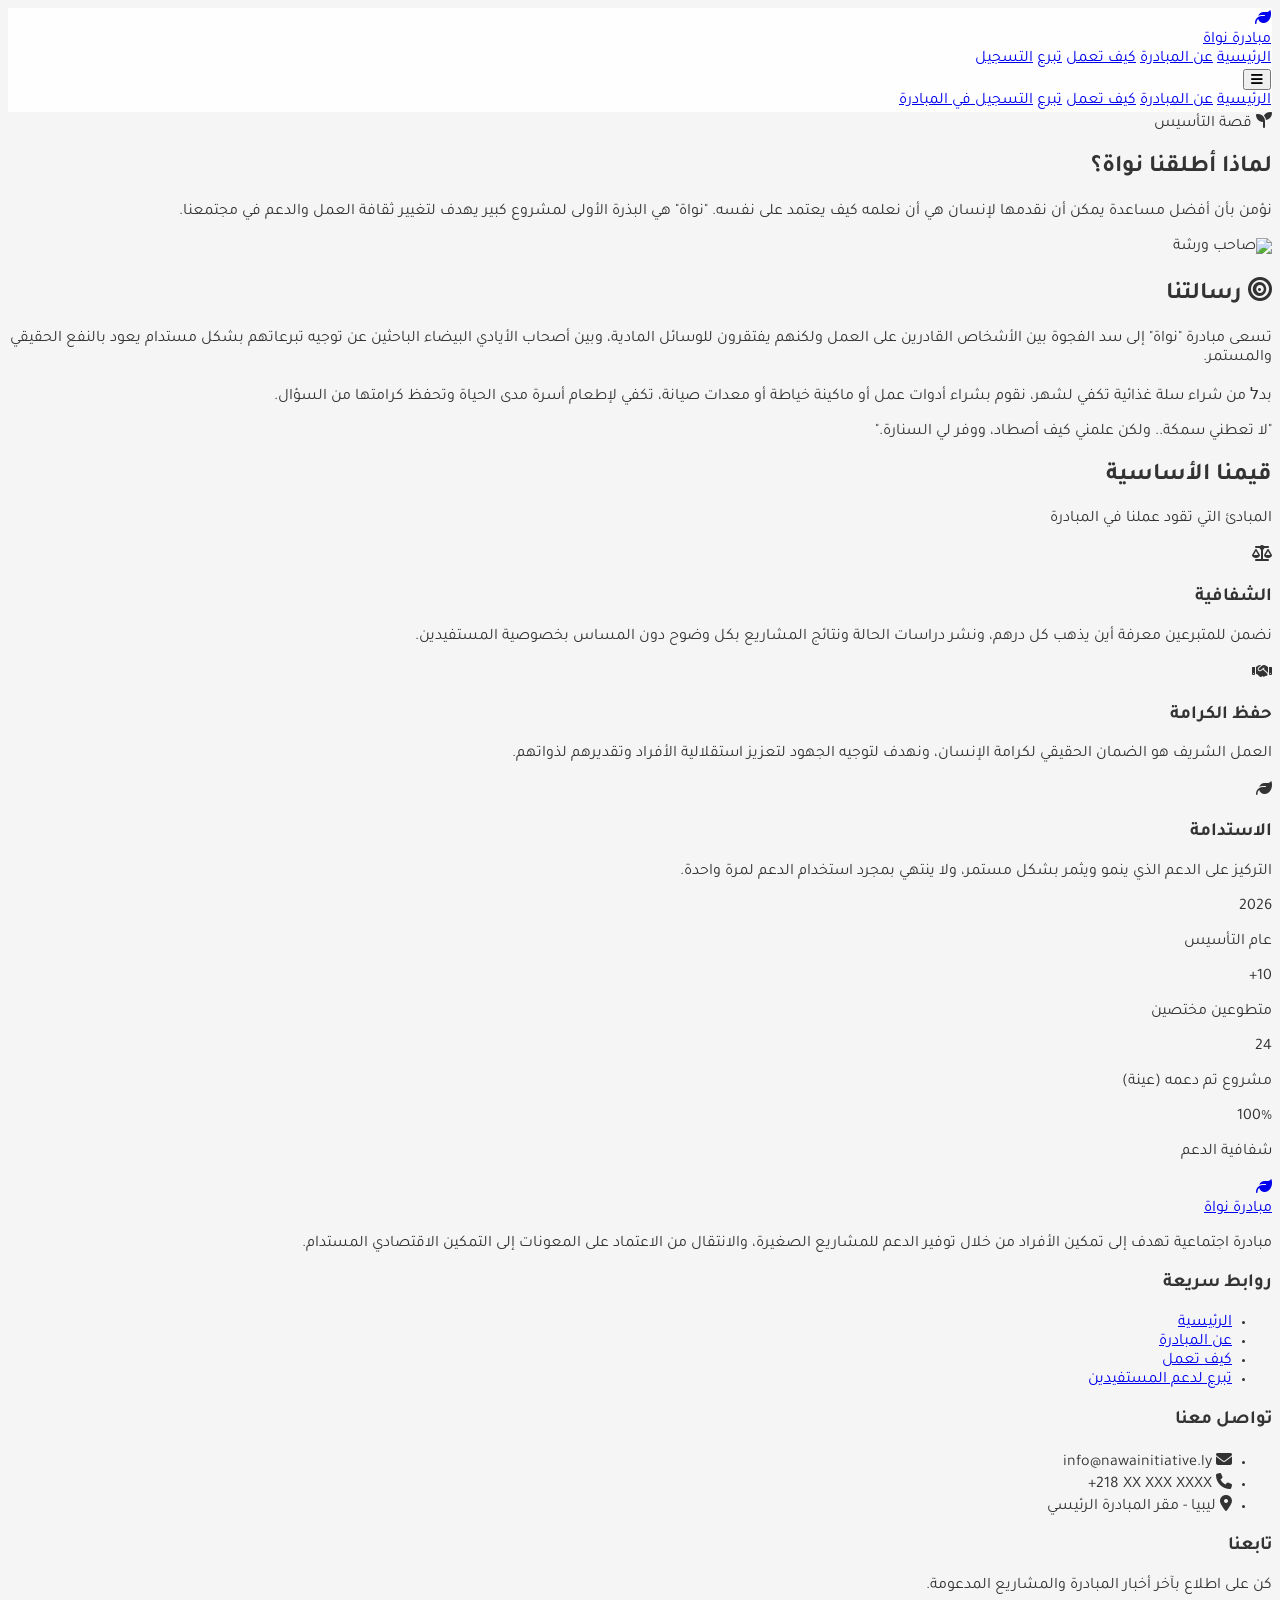
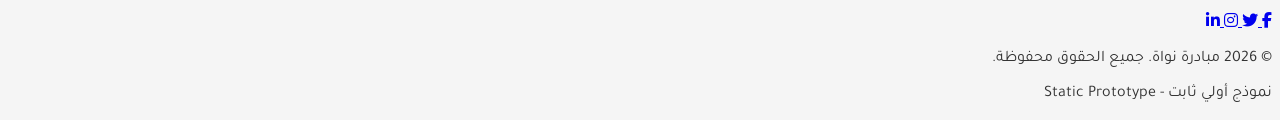
==== about.html @ 3e0c5002 "Add files via upload" ====
<!DOCTYPE html>
<html lang="ar" dir="rtl">

<head>
    <meta charset="UTF-8">
    <meta name="viewport" content="width=device-width, initial-scale=1.0">
    <title>عن المبادرة – مبادرة نواة</title>

    <script src="https://cdn.tailwindcss.com"></script>
    <script>
        tailwind.config = {
            theme: {
                extend: {
                    colors: {
                        primary: '#2E7D32',
                        primaryDark: '#1b5e20',
                        accent: '#FFB300',
                        accentHover: '#ffa000',
                        bgBase: '#F5F5F5',
                    },
                    fontFamily: {
                        sans: ['Tajawal', 'Inter', 'sans-serif'],
                    }
                }
            }
        }
    </script>

    <link rel="stylesheet" href="css/style.css">
    <link rel="stylesheet" href="https://cdnjs.cloudflare.com/ajax/libs/font-awesome/6.4.0/css/all.min.css">
</head>

<body class="bg-gray-50 text-gray-800 antialiased flex flex-col min-h-screen">

    <!-- Header Navigation -->
    <header class="fixed w-full top-0 z-50 glass transition-all-300">
        <div class="container mx-auto px-4 md:px-8">
            <div class="flex justify-between items-center h-20">
                <a href="index.html" class="flex items-center gap-3 decoration-transparent group">
                    <div
                        class="w-10 h-10 rounded-xl bg-primary flex items-center justify-center text-white shadow-lg group-hover:scale-105 transition-all-300">
                        <i class="fa-solid fa-leaf text-xl text-accent"></i>
                    </div>
                    <span class="text-2xl font-bold font-sans text-primary whitespace-nowrap">مبادرة نواة</span>
                </a>

                <nav class="hidden md:flex items-center gap-8 font-medium">
                    <a href="index.html"
                        class="nav-link text-gray-600 hover:text-primary transition-colors">الرئيسية</a>
                    <a href="about.html" class="nav-link text-primary font-bold">عن المبادرة</a>
                    <a href="index.html#how-it-works"
                        class="nav-link text-gray-600 hover:text-primary transition-colors">كيف تعمل</a>
                    <a href="donate.html" class="nav-link text-gray-600 hover:text-primary transition-colors">تبرع</a>
                    <a href="register.html"
                        class="bg-primary hover:bg-primaryDark text-white px-6 py-2.5 rounded-full shadow-md hover:shadow-lg transition-all-300 transform hover:-translate-y-0.5">التسجيل</a>
                </nav>

                <button id="mobile-menu-btn"
                    class="md:hidden text-gray-800 focus:outline-none p-2 rounded-lg hover:bg-gray-100">
                    <i class="fa-solid fa-bars text-2xl"></i>
                </button>
            </div>
        </div>

        <div id="mobile-menu"
            class="hidden md:hidden bg-white border-t border-gray-100 shadow-xl absolute w-full left-0">
            <div class="flex flex-col px-4 pt-2 pb-6 gap-4">
                <a href="index.html"
                    class="nav-link p-3 rounded-lg hover:bg-gray-50 text-gray-800 transition-colors">الرئيسية</a>
                <a href="about.html" class="nav-link p-3 rounded-lg bg-green-50 text-primary font-bold">عن المبادرة</a>
                <a href="index.html#how-it-works"
                    class="nav-link p-3 rounded-lg hover:bg-gray-50 text-gray-800 transition-colors">كيف تعمل</a>
                <a href="donate.html"
                    class="nav-link p-3 rounded-lg hover:bg-gray-50 text-gray-800 transition-colors">تبرع</a>
                <a href="register.html"
                    class="bg-primary hover:bg-primaryDark text-white p-3 rounded-lg text-center font-medium shadow-md mt-2">التسجيل
                    في المبادرة</a>
            </div>
        </div>
    </header>

    <main class="flex-grow pt-28 pb-20">

        <!-- About Hero Section -->
        <section class="max-w-5xl mx-auto px-4 mb-16 text-center reveal">
            <span class="inline-block px-4 py-1.5 rounded-full bg-primary/10 text-primary font-bold text-sm mb-4">
                <i class="fa-solid fa-seedling mr-1"></i> قصة التأسيس
            </span>
            <h1 class="text-4xl md:text-5xl font-extrabold text-gray-800 mb-6 font-sans">
                لماذا أطلقنا <span class="text-primary">نواة</span>؟
            </h1>
            <p class="text-xl text-gray-600 leading-relaxed font-medium mx-auto max-w-3xl">
                نؤمن بأن أفضل مساعدة يمكن أن نقدمها لإنسان هي أن نعلمه كيف يعتمد على نفسه. "نواة" هي البذرة الأولى
                لمشروع كبير يهدف لتغيير ثقافة العمل والدعم في مجتمعنا.
            </p>
        </section>

        <!-- Main Content -->
        <section class="container mx-auto px-4 md:px-8">
            <div class="grid grid-cols-1 lg:grid-cols-2 gap-12 items-center mb-24 reveal">
                <!-- Image side -->
                <div class="relative">
                    <div class="rounded-3xl overflow-hidden shadow-2xl relative z-10 border-4 border-white">
                        <img src="https://images.unsplash.com/photo-1542838132-92c53300491e?auto=format&fit=crop&q=80&w=800"
                            alt="صاحب ورشة" class="w-full h-auto">
                    </div>
                    <!-- Decor -->
                    <div
                        class="absolute -top-6 -right-6 w-full h-full border-2 border-primary rounded-3xl z-0 border-dashed">
                    </div>
                    <div class="absolute -bottom-8 -left-8 w-32 h-32 bg-accent rounded-full -z-10 blur-xl opacity-40">
                    </div>
                </div>

                <!-- Text side -->
                <div class="p-4">
                    <h2 class="text-3xl font-bold mb-6 text-gray-800 flex items-center gap-3">
                        <i class="fa-solid fa-bullseye text-accent"></i> رسالتنا
                    </h2>
                    <p class="text-gray-600 text-lg leading-relaxed mb-6">
                        تسعى مبادرة "نواة" إلى سد الفجوة بين الأشخاص القادرين على العمل ولكنهم يفتقرون للوسائل المادية،
                        وبين أصحاب الأيادي البيضاء الباحثين عن توجيه تبرعاتهم بشكل مستدام يعود بالنفع الحقيقي والمستمر.
                    </p>
                    <p class="text-gray-600 text-lg leading-relaxed mb-8">
                        بدל من شراء سلة غذائية تكفي لشهر، نقوم بشراء أدوات عمل أو ماكينة خياطة أو معدات صيانة، تكفي
                        لإطعام أسرة مدى الحياة وتحفظ كرامتها من السؤال.
                    </p>
                    <div class="bg-gray-50 border-r-4 border-primary p-6 rounded-l-xl">
                        <p class="text-gray-800 font-bold text-xl h-font italic">
                            "لا تعطني سمكة.. ولكن علمني كيف أصطاد، ووفر لي السنارة."
                        </p>
                    </div>
                </div>
            </div>

            <!-- Core Values -->
            <div class="mb-24 reveal">
                <div class="text-center mb-12">
                    <h2 class="text-3xl font-bold text-gray-800">قيمنا الأساسية</h2>
                    <p class="text-gray-600 mt-2 text-lg">المبادئ التي تقود عملنا في المبادرة</p>
                </div>

                <div class="grid grid-cols-1 md:grid-cols-3 gap-8">
                    <!-- Value 1 -->
                    <div
                        class="bg-white p-8 rounded-2xl shadow-lg border border-gray-100 hover:border-primary transition-all-300 text-center">
                        <div
                            class="w-16 h-16 bg-green-50 text-primary rounded-full flex items-center justify-center text-2xl mx-auto mb-6">
                            <i class="fa-solid fa-scale-balanced"></i>
                        </div>
                        <h3 class="text-xl font-bold text-gray-800 mb-3">الشفافية</h3>
                        <p class="text-gray-600">
                            نضمن للمتبرعين معرفة أين يذهب كل درهم، ونشر دراسات الحالة ونتائج المشاريع بكل وضوح دون
                            المساس بخصوصية المستفيدين.
                        </p>
                    </div>
                    <!-- Value 2 -->
                    <div
                        class="bg-white p-8 rounded-2xl shadow-lg border border-gray-100 hover:border-accent transition-all-300 text-center">
                        <div
                            class="w-16 h-16 bg-amber-50 text-accent rounded-full flex items-center justify-center text-2xl mx-auto mb-6">
                            <i class="fa-solid fa-handshake"></i>
                        </div>
                        <h3 class="text-xl font-bold text-gray-800 mb-3">حفظ الكرامة</h3>
                        <p class="text-gray-600">
                            العمل الشريف هو الضمان الحقيقي لكرامة الإنسان، ونهدف لتوجيه الجهود لتعزيز استقلالية الأفراد
                            وتقديرهم لذواتهم.
                        </p>
                    </div>
                    <!-- Value 3 -->
                    <div
                        class="bg-white p-8 rounded-2xl shadow-lg border border-gray-100 hover:border-primary transition-all-300 text-center">
                        <div
                            class="w-16 h-16 bg-blue-50 text-blue-600 rounded-full flex items-center justify-center text-2xl mx-auto mb-6">
                            <i class="fa-solid fa-leaf"></i>
                        </div>
                        <h3 class="text-xl font-bold text-gray-800 mb-3">الاستدامة</h3>
                        <p class="text-gray-600">
                            التركيز على الدعم الذي ينمو ويثمر بشكل مستمر، ولا ينتهي بمجرد استخدام الدعم لمرة واحدة.
                        </p>
                    </div>
                </div>
            </div>

            <!-- Statistics Banner -->
            <div class="bg-primary rounded-3xl p-10 text-white relative overflow-hidden shadow-2xl reveal">
                <div
                    class="absolute top-0 left-0 w-full h-full bg-[url('https://images.unsplash.com/photo-1556761175-5973dc0f32d7?auto=format&fit=crop&q=80&w=800')] bg-cover bg-center opacity-10 mix-blend-luminosity">
                </div>
                <div
                    class="relative z-10 grid grid-cols-1 md:grid-cols-2 lg:grid-cols-4 gap-8 text-center divide-y lg:divide-y-0 lg:divide-x lg:divide-x-reverse divide-white/20">
                    <div class="p-4">
                        <p class="text-5xl font-extrabold text-accent mb-2">2026</p>
                        <p class="text-gray-100 font-medium">عام التأسيس</p>
                    </div>
                    <div class="p-4">
                        <p class="text-5xl font-extrabold text-accent mb-2">10+</p>
                        <p class="text-gray-100 font-medium">متطوعين مختصين</p>
                    </div>
                    <div class="p-4">
                        <p class="text-5xl font-extrabold text-accent mb-2">24</p>
                        <p class="text-gray-100 font-medium">مشروع تم دعمه (عينة)</p>
                    </div>
                    <div class="p-4">
                        <p class="text-5xl font-extrabold text-accent mb-2">100%</p>
                        <p class="text-gray-100 font-medium">شفافية الدعم</p>
                    </div>
                </div>
            </div>

        </section>

    </main>

    <!-- Footer Section -->
    <footer class="bg-gray-900 text-white pt-16 pb-8 border-t-4 border-primary">
        <div class="container mx-auto px-4 md:px-8">
            <div class="grid grid-cols-1 md:grid-cols-2 lg:grid-cols-4 gap-12 mb-12">

                <div class="lg:col-span-1">
                    <a href="index.html" class="flex items-center gap-3 mb-6">
                        <div class="w-10 h-10 rounded-xl bg-primary flex items-center justify-center text-accent">
                            <i class="fa-solid fa-leaf text-xl"></i>
                        </div>
                        <span class="text-2xl font-bold font-sans text-white">مبادرة نواة</span>
                    </a>
                    <p class="text-gray-400 mb-6 text-sm leading-relaxed">
                        مبادرة اجتماعية تهدف إلى تمكين الأفراد من خلال توفير الدعم للمشاريع الصغيرة، والانتقال من
                        الاعتماد على المعونات إلى التمكين الاقتصادي المستدام.
                    </p>
                </div>

                <div>
                    <h3 class="text-lg font-bold mb-6 text-white border-b border-gray-700 pb-2 inline-block">روابط سريعة
                    </h3>
                    <ul class="space-y-3">
                        <li><a href="index.html" class="text-gray-400 hover:text-accent transition-colors">الرئيسية</a>
                        </li>
                        <li><a href="about.html" class="text-gray-400 hover:text-accent transition-colors">عن
                                المبادرة</a></li>
                        <li><a href="index.html#how-it-works"
                                class="text-gray-400 hover:text-accent transition-colors">كيف تعمل</a></li>
                        <li><a href="donate.html" class="text-gray-400 hover:text-accent transition-colors">تبرع لدعم
                                المستفيدين</a></li>
                    </ul>
                </div>

                <div>
                    <h3 class="text-lg font-bold mb-6 text-white border-b border-gray-700 pb-2 inline-block">تواصل معنا
                    </h3>
                    <ul class="space-y-4">
                        <li class="flex items-start gap-3">
                            <i class="fa-solid fa-envelope text-accent mt-1"></i>
                            <span class="text-gray-400">info@nawainitiative.ly</span>
                        </li>
                        <li class="flex items-start gap-3">
                            <i class="fa-solid fa-phone text-accent mt-1"></i>
                            <span class="text-gray-400 mr-1" dir="ltr">+218 XX XXX XXXX</span>
                        </li>
                        <li class="flex items-start gap-3">
                            <i class="fa-solid fa-location-dot text-accent mt-1"></i>
                            <span class="text-gray-400">ليبيا - مقر المبادرة الرئيسي</span>
                        </li>
                    </ul>
                </div>

                <div>
                    <h3 class="text-lg font-bold mb-6 text-white border-b border-gray-700 pb-2 inline-block">تابعنا</h3>
                    <p class="text-gray-400 mb-4 text-sm">كن على اطلاع بآخر أخبار المبادرة والمشاريع المدعومة.</p>
                    <div class="flex gap-4">
                        <a href="#"
                            class="w-10 h-10 rounded-full bg-gray-800 flex items-center justify-center text-gray-400 hover:bg-primary hover:text-white transition-all-300">
                            <i class="fa-brands fa-facebook-f"></i>
                        </a>
                        <a href="#"
                            class="w-10 h-10 rounded-full bg-gray-800 flex items-center justify-center text-gray-400 hover:bg-primary hover:text-white transition-all-300">
                            <i class="fa-brands fa-twitter"></i>
                        </a>
                        <a href="#"
                            class="w-10 h-10 rounded-full bg-gray-800 flex items-center justify-center text-gray-400 hover:bg-primary hover:text-white transition-all-300">
                            <i class="fa-brands fa-instagram"></i>
                        </a>
                        <a href="#"
                            class="w-10 h-10 rounded-full bg-gray-800 flex items-center justify-center text-gray-400 hover:bg-primary hover:text-white transition-all-300">
                            <i class="fa-brands fa-linkedin-in"></i>
                        </a>
                    </div>
                </div>

            </div>

            <div
                class="pt-8 border-t border-gray-800 text-center flex flex-col md:flex-row justify-between items-center gap-4">
                <p class="text-gray-500 text-sm">
                    &copy; 2026 مبادرة نواة. جميع الحقوق محفوظة.
                </p>
                <p class="text-gray-600 text-sm">
                    نموذج أولي ثابت - Static Prototype
                </p>
            </div>
        </div>
    </footer>

    <script src="js/main.js"></script>
</body>

</html>
---- css/style.css ----
@import url('https://fonts.googleapis.com/css2?family=Tajawal:wght@400;500;700;800&family=Inter:wght@400;500;600&display=swap');

body {
    background-color: #F5F5F5;
    font-family: 'Tajawal', 'Inter', sans-serif;
    color: #333333;
    overflow-x: hidden;
    scroll-behavior: smooth;
}

/* Custom Utilities for smooth transitions */
.transition-all-300 {
    transition: all 0.3s cubic-bezier(0.4, 0, 0.2, 1);
}

/* Hero Gradient Overlay */
.hero-gradient {
    background: linear-gradient(135deg, rgba(46, 125, 50, 0.95), rgba(46, 125, 50, 0.8));
}

/* Floating animation */
@keyframes float {
    0% { transform: translateY(0px); }
    50% { transform: translateY(-10px); }
    100% { transform: translateY(0px); }
}
.animate-float {
    animation: float 4s ease-in-out infinite;
}

/* Glassmorphism utility */
.glass {
    background: rgba(255, 255, 255, 0.85);
    backdrop-filter: blur(12px);
    -webkit-backdrop-filter: blur(12px);
    border: 1px solid rgba(255, 255, 255, 0.3);
}

.glass-card {
    background: rgba(255, 255, 255, 0.95);
    backdrop-filter: blur(16px);
    box-shadow: 0 4px 30px rgba(0, 0, 0, 0.05);
    border: 1px solid rgba(255, 255, 255, 1);
}

/* Custom Scrollbar */
::-webkit-scrollbar {
    width: 8px;
}
::-webkit-scrollbar-track {
    background: #f1f1f1; 
}
::-webkit-scrollbar-thumb {
    background: #2E7D32; 
    border-radius: 4px;
}
::-webkit-scrollbar-thumb:hover {
    background: #1b5e20; 
}

/* Process Steps Connectors */
@media (min-width: 768px) {
    .step-connector::after {
        content: '';
        position: absolute;
        top: 24px;
        left: -50%;
        width: 100%;
        height: 2px;
        background-color: #e5e7eb;
        z-index: -1;
    }
    .step-item:first-child .step-connector::after {
        display: none;
    }
}
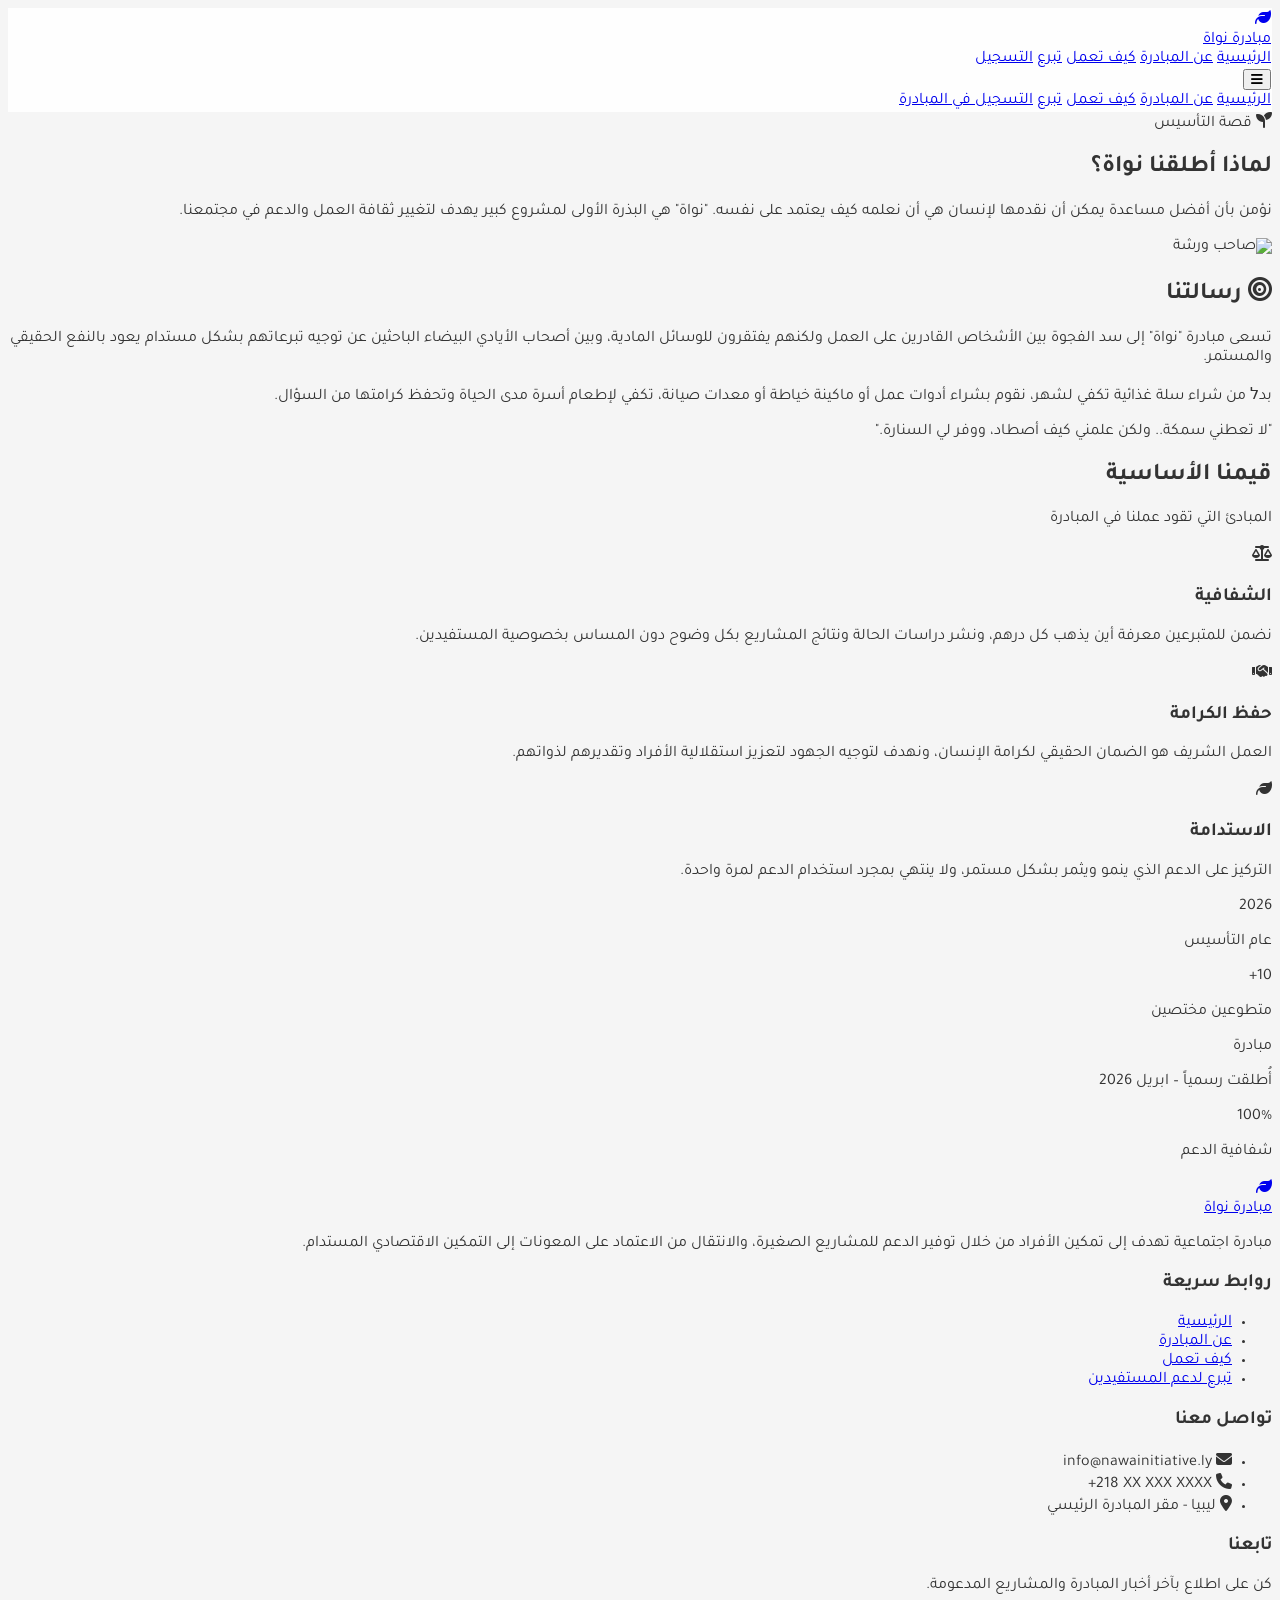
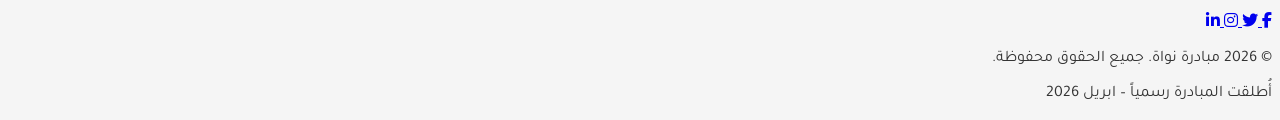
==== commit 315174ee: "Update about.html with new content and structure" ====
--- a/about.html
+++ b/about.html
@@ -198,8 +198,8 @@
                         <p class="text-gray-100 font-medium">متطوعين مختصين</p>
                     </div>
                     <div class="p-4">
-                        <p class="text-5xl font-extrabold text-accent mb-2">24</p>
-                        <p class="text-gray-100 font-medium">مشروع تم دعمه (عينة)</p>
+                        <p class="text-5xl font-extrabold text-accent mb-2">مبادرة</p>
+                        <p class="text-gray-100 font-medium">أُطلقت رسمياً – ابريل 2026</p>
                     </div>
                     <div class="p-4">
                         <p class="text-5xl font-extrabold text-accent mb-2">100%</p>
@@ -295,7 +295,7 @@
                     &copy; 2026 مبادرة نواة. جميع الحقوق محفوظة.
                 </p>
                 <p class="text-gray-600 text-sm">
-                    نموذج أولي ثابت - Static Prototype
+                    أُطلقت المبادرة رسمياً – ابريل 2026
                 </p>
             </div>
         </div>
@@ -304,4 +304,4 @@
     <script src="js/main.js"></script>
 </body>
 
-</html>+</html>
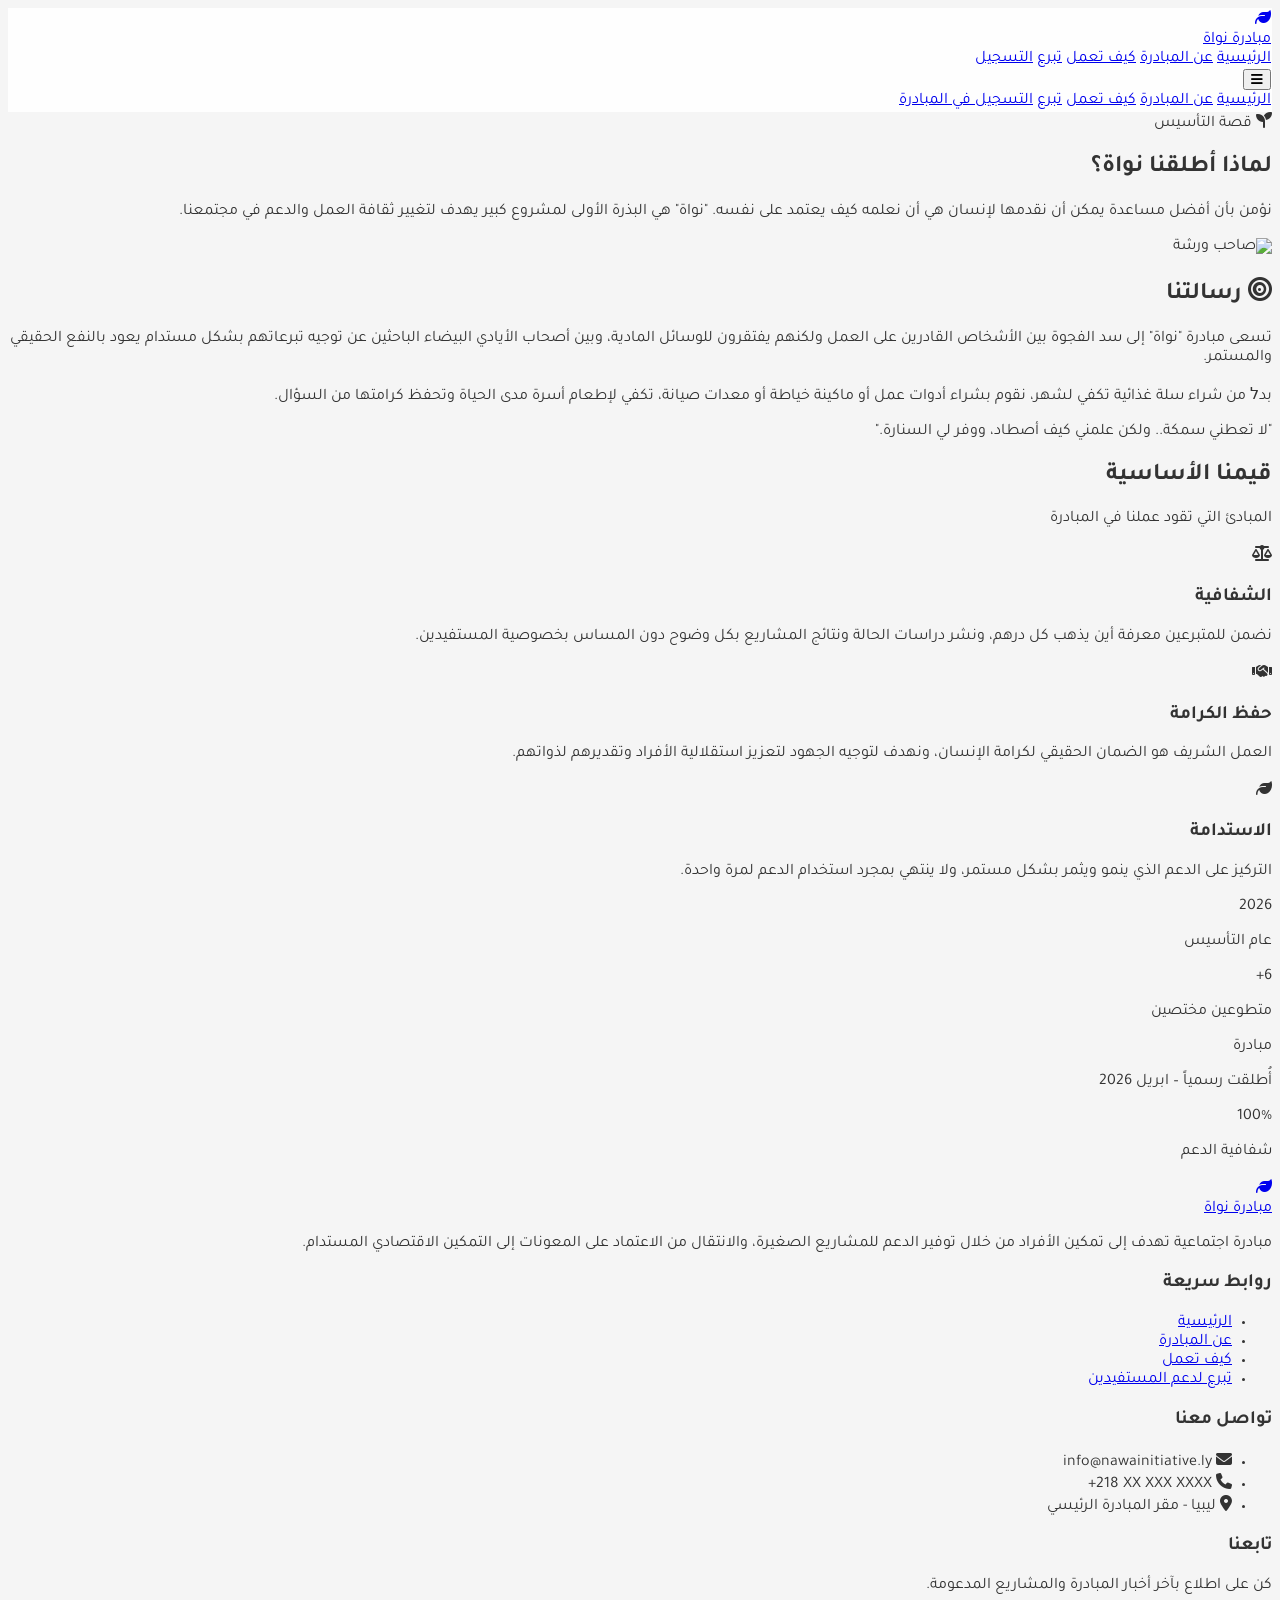
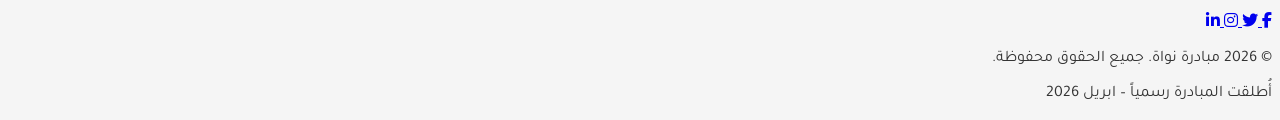
==== commit eddcddf3: "Fix HTML encoding issues in about.html" ====
--- a/about.html
+++ b/about.html
@@ -194,7 +194,7 @@
                         <p class="text-gray-100 font-medium">عام التأسيس</p>
                     </div>
                     <div class="p-4">
-                        <p class="text-5xl font-extrabold text-accent mb-2">10+</p>
+                        <p class="text-5xl font-extrabold text-accent mb-2">6+</p>
                         <p class="text-gray-100 font-medium">متطوعين مختصين</p>
                     </div>
                     <div class="p-4">
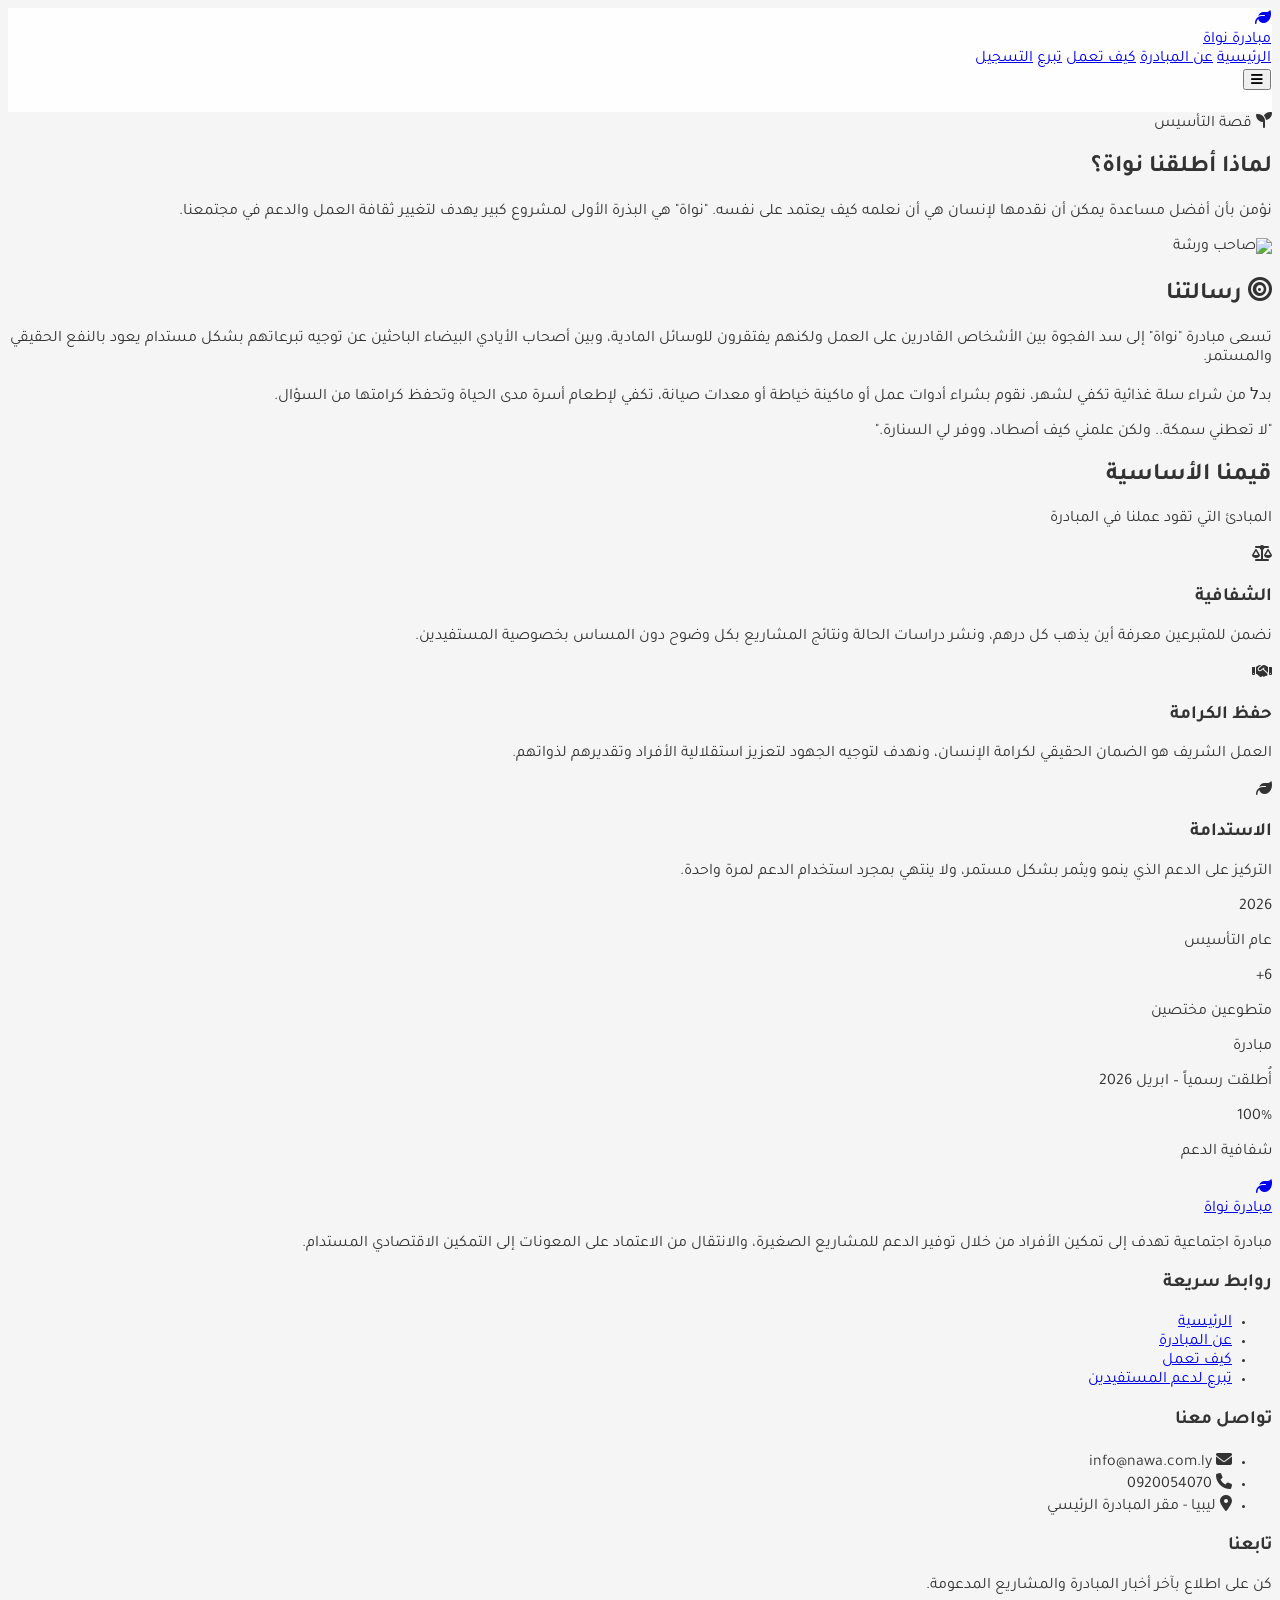
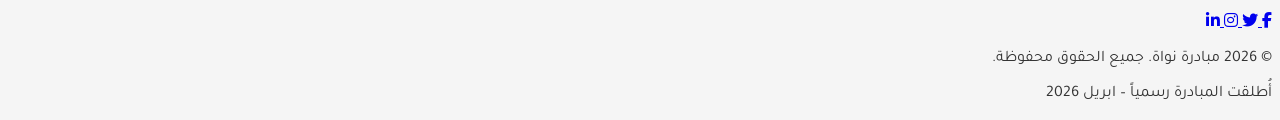
==== commit 2b1544e9: "llkk" ====
--- a/about.html
+++ b/about.html
@@ -251,11 +251,11 @@
                     <ul class="space-y-4">
                         <li class="flex items-start gap-3">
                             <i class="fa-solid fa-envelope text-accent mt-1"></i>
-                            <span class="text-gray-400">info@nawainitiative.ly</span>
+                            <span class="text-gray-400">info@nawa.com.ly</span>
                         </li>
                         <li class="flex items-start gap-3">
                             <i class="fa-solid fa-phone text-accent mt-1"></i>
-                            <span class="text-gray-400 mr-1" dir="ltr">+218 XX XXX XXXX</span>
+                            <span class="text-gray-400 mr-1" dir="ltr">0920054070</span>
                         </li>
                         <li class="flex items-start gap-3">
                             <i class="fa-solid fa-location-dot text-accent mt-1"></i>
--- a/css/style.css
+++ b/css/style.css
@@ -43,6 +43,20 @@
     border: 1px solid rgba(255, 255, 255, 1);
 }
 
+#mobile-menu {
+    transition: all 0.3s ease-in-out;
+    opacity: 0;
+    transform: translateY(-10px);
+    pointer-events: none;
+    display: block; /* Always block but invisible */
+}
+
+#mobile-menu.active {
+    opacity: 1;
+    transform: translateY(0);
+    pointer-events: auto;
+}
+
 /* Custom Scrollbar */
 ::-webkit-scrollbar {
     width: 8px;
@@ -74,3 +88,57 @@
         display: none;
     }
 }
+
+/* 100% Completion Celebration Styles */
+.funded-stamp-v2 {
+    position: absolute;
+    top: 50%;
+    left: 50%;
+    transform: translate(-50%, -50%) rotate(-20deg);
+    background: rgba(46, 125, 50, 0.9);
+    color: white;
+    padding: 10px 40px;
+    font-size: 2.5rem;
+    font-weight: 900;
+    border: 4px solid white;
+    border-radius: 12px;
+    box-shadow: 0 0 20px rgba(0,0,0,0.3);
+    z-index: 20;
+    pointer-events: none;
+    animation: stamp-appear 0.5s cubic-bezier(0.175, 0.885, 0.32, 1.275) forwards;
+    white-space: nowrap;
+}
+
+@media (max-width: 640px) {
+    .funded-stamp-v2 {
+        font-size: 1.5rem;
+        padding: 5px 20px;
+        border-width: 3px;
+    }
+}
+
+@keyframes stamp-appear {
+    0% { transform: translate(-50%, -50%) rotate(-20deg) scale(3); opacity: 0; }
+    100% { transform: translate(-50%, -50%) rotate(-20deg) scale(1); opacity: 1; }
+}
+
+.success-pulse {
+    animation: success-pulse 2s infinite;
+}
+
+@keyframes success-pulse {
+    0% { box-shadow: 0 0 0 0 rgba(46, 125, 50, 0.4); }
+    70% { box-shadow: 0 0 0 15px rgba(46, 125, 50, 0); }
+    100% { box-shadow: 0 0 0 0 rgba(46, 125, 50, 0); }
+}
+
+#confetti-canvas {
+    position: fixed;
+    top: 0;
+    left: 0;
+    width: 100%;
+    height: 100%;
+    pointer-events: none;
+    z-index: 9999;
+}
+
